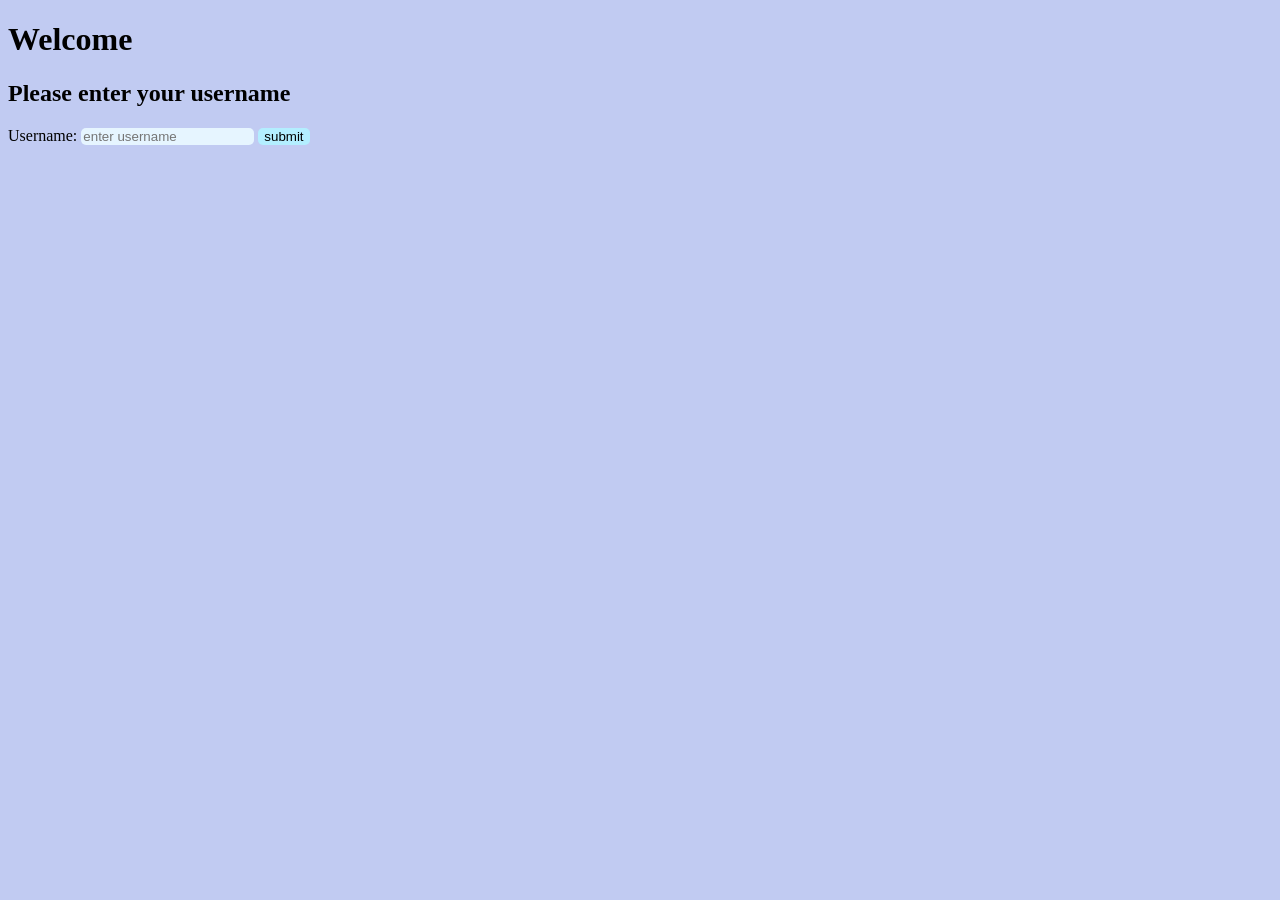
==== index.html @ 7096662f "v2.543" ====
<!DOCTYPE html>
<html lang="nl">
<head>
    <meta charset="UTF-8">
    <meta name="viewport" content="width=device-width, initial-scale=1.0">
    <title>test</title>
    <link rel= "stylesheet" href="style.css">
</head>
<body>
    <h1 id="title" class="title">Welcome</h1>
    <h2 id="undTitle">Please enter your username</h2>
    <p id="txt" class="txt"></p>
    <label id="usInLab">Username:</label>
    <input id="in1" type="text" placeholder="enter username">
    <button id="mySubmit" onclick="clickedSubm">submit</button>
    <script>
        console.log("Hallo wereld!");
        window.alert("js werkt!");
    </script>
    <script src="index.js"></script>
</body>
</html>
---- style.css ----
#mySubmit {
    text-align: center ;
    border-radius: 5px;
    background-color: hsl(193, 100%, 85%);
    border: none;
}
#mySubmit:hover{
    background-color: hsl(190, 100%, 76%);
}
#mySubmit:active {
    background-color: hsl(190, 100%, 60%);
}
#in1 {
    border-radius: 5px;
    background-color: rgb(230, 245, 255);
    border: none;

}
body {
    background-color: rgb(193, 203, 242);
    font-family: RobotoMono;
    src: url("fonts/RobotoMono.ttf")
}
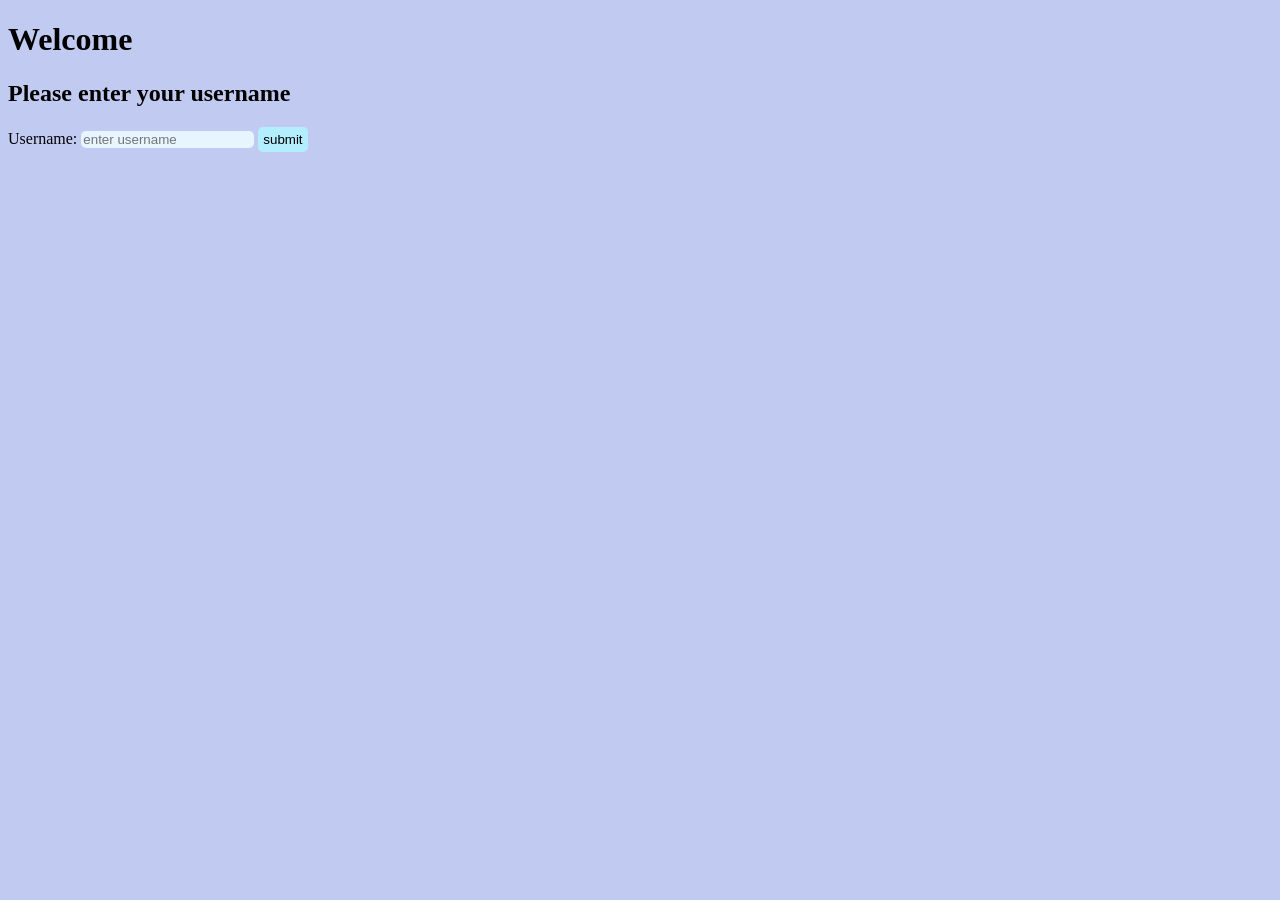
==== commit f8f9c4e8: "v1.2" ====
--- a/index.html
+++ b/index.html
@@ -3,7 +3,7 @@
 <head>
     <meta charset="UTF-8">
     <meta name="viewport" content="width=device-width, initial-scale=1.0">
-    <title>test</title>
+    <title>My first site</title>
     <link rel= "stylesheet" href="style.css">
 </head>
 <body>
@@ -12,11 +12,7 @@
     <p id="txt" class="txt"></p>
     <label id="usInLab">Username:</label>
     <input id="in1" type="text" placeholder="enter username">
-    <button id="mySubmit" onclick="clickedSubm">submit</button>
-    <script>
-        console.log("Hallo wereld!");
-        window.alert("js werkt!");
-    </script>
+    <button id="mySubmit" onclick="clickedSubm()">submit</button>
     <script src="index.js"></script>
 </body>
 </html>
--- a/style.css
+++ b/style.css
@@ -3,6 +3,7 @@
     border-radius: 5px;
     background-color: hsl(193, 100%, 85%);
     border: none;
+    padding: 5px;
 }
 #mySubmit:hover{
     background-color: hsl(190, 100%, 76%);
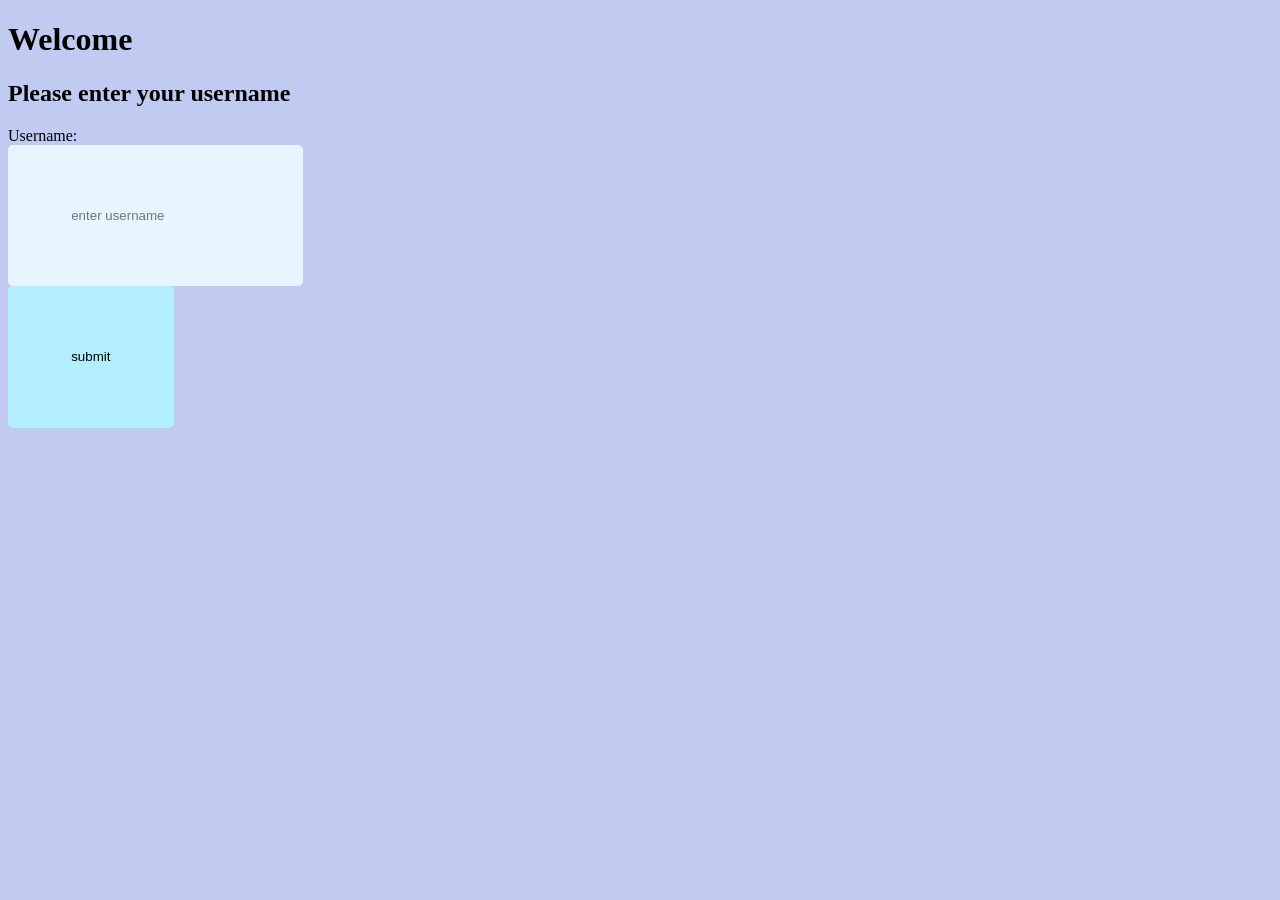
==== commit ced5bcda: "v1.31 (fixed some bugs)" ====
--- a/index.html
+++ b/index.html
@@ -11,8 +11,12 @@
     <h2 id="undTitle">Please enter your username</h2>
     <p id="txt" class="txt"></p>
     <label id="usInLab">Username:</label>
-    <input id="in1" type="text" placeholder="enter username">
-    <button id="mySubmit" onclick="clickedSubm()">submit</button>
+    <div>
+        <input id="in1" type="text" placeholder="enter username">
+    </div>
+    <div>
+        <button id="mySubmit" onclick="clickedSubm()">submit</button>
+    </div>
     <script src="index.js"></script>
 </body>
 </html>
--- a/style.css
+++ b/style.css
@@ -3,7 +3,8 @@
     border-radius: 5px;
     background-color: hsl(193, 100%, 85%);
     border: none;
-    padding: 5px;
+    padding: 5%;
+    cursor: pointer;
 }
 #mySubmit:hover{
     background-color: hsl(190, 100%, 76%);
@@ -15,10 +16,10 @@
     border-radius: 5px;
     background-color: rgb(230, 245, 255);
     border: none;
-
+    padding: 5%;
 }
 body {
     background-color: rgb(193, 203, 242);
-    font-family: RobotoMono;
+    font-family: Roboto;
     src: url("fonts/RobotoMono.ttf")
 }
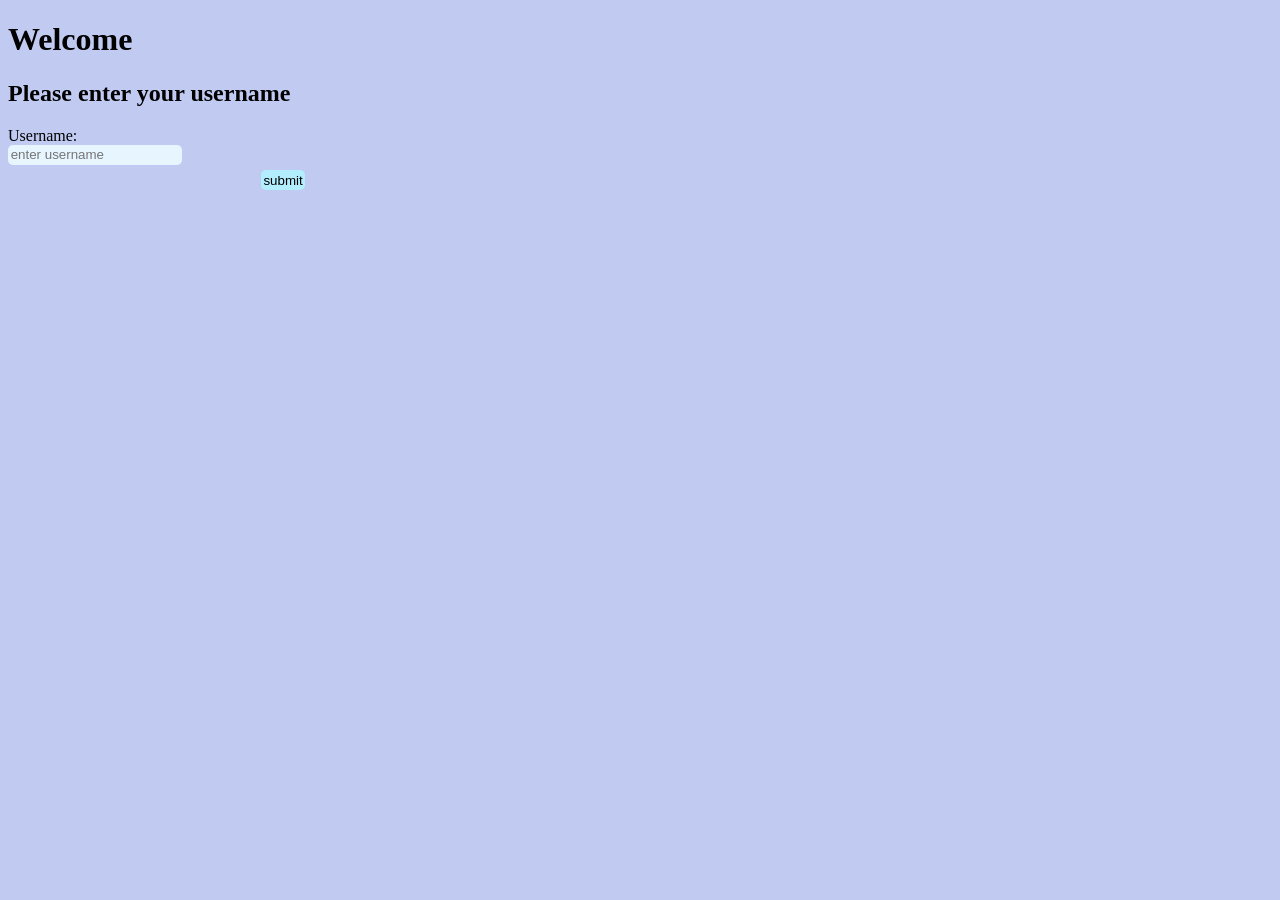
==== commit ceec69c6: "v1.4" ====
--- a/index.html
+++ b/index.html
@@ -14,9 +14,7 @@
     <div>
         <input id="in1" type="text" placeholder="enter username">
     </div>
-    <div>
-        <button id="mySubmit" onclick="clickedSubm()">submit</button>
-    </div>
+    <button id="mySubmit" onclick="clickedSubm()">submit</button>
     <script src="index.js"></script>
 </body>
 </html>
--- a/style.css
+++ b/style.css
@@ -3,8 +3,10 @@
     border-radius: 5px;
     background-color: hsl(193, 100%, 85%);
     border: none;
-    padding: 5%;
+    padding: 0.2em;
     cursor: pointer;
+    margin: 5px;
+    margin-left: 20%;
 }
 #mySubmit:hover{
     background-color: hsl(190, 100%, 76%);
@@ -16,7 +18,7 @@
     border-radius: 5px;
     background-color: rgb(230, 245, 255);
     border: none;
-    padding: 5%;
+    padding: 0.2em;
 }
 body {
     background-color: rgb(193, 203, 242);
